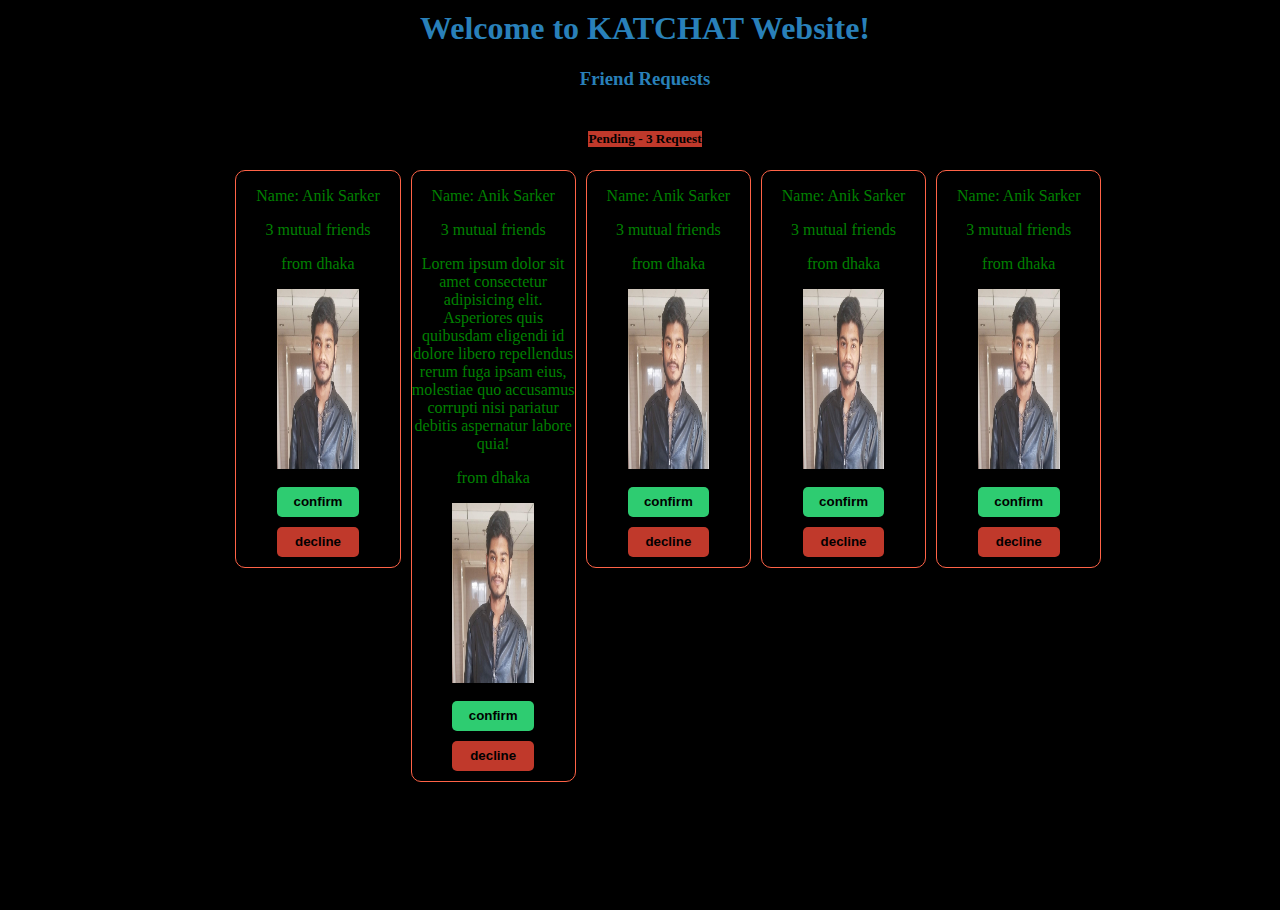
==== index.html @ bbae4bc4 "Rename css.html to index.html" ====
<meta name="viewport" content="width=device-width, initial-scale=1.0">
    <title>CSS - cascading style sheet </title>
    <link rel="stylesheet" href="style.css">
</head>
<body>
    <div class="header">
        <h1>Welcome to KATCHAT Website!</h1>
        <h3>Friend Requests</h3>
        <h5 id="left">Pending - 3 Request</h5>
    </div>
    <div class="profile">
        <div class="pro-1">
            <p>Name: Anik Sarker</p>
            <p>3 mutual friends</p>
            <p>from dhaka</p>
            <img src="/image/anik.jpg" alt="profile-1"> <br> <br> 
            <button class="confirm">confirm</button>
            <button class="decline">decline</button>
        </div>

        <div class="pro-2">
            <p>Name: Anik Sarker</p>
            <p>3 mutual friends</p>
            <p>Lorem ipsum dolor sit amet consectetur adipisicing elit. Asperiores quis quibusdam eligendi id dolore libero repellendus rerum fuga ipsam eius, molestiae quo accusamus corrupti nisi pariatur debitis aspernatur labore quia!</p>
            <p>from dhaka</p>
            <img src="/image/anik.jpg" alt="profile-1"> <br> <br> 
            <button class="confirm">confirm</button>
            <button class="decline">decline</button> 
        </div>
        
        <div class="pro-3">
            <p>Name: Anik Sarker</p>
            <p>3 mutual friends</p>
            <p>from dhaka</p>
            <img src="/image/anik.jpg" alt="profile-1"> <br> <br> 
            <button class="confirm">confirm</button>
            <button class="decline">decline</button>
        </div>

        <div class="pro-4">
            <p>Name: Anik Sarker</p>
            <p>3 mutual friends</p>
            <p>from dhaka</p>
            <img src="/image/anik.jpg" alt="profile-1"> <br> <br> 
            <button class="confirm">confirm</button>
            <button class="decline">decline</button>
        </div>

        <div class="pro-5">
            <p>Name: Anik Sarker</p>
            <p>3 mutual friends</p>
            <p>from dhaka</p>
            <img src="/image/anik.jpg" alt="profile-1"> <br> <br> 
            <button class="confirm">confirm</button>
            <button class="decline">decline</button>
        </div>
    </div>
    
</body>
</html>
---- style.css ----
body{
    margin: 0;
    padding: 5px;
    background-color: black;
    width: 100%;
    height: 100%;
}

.header{
    text-align: center;
    margin-top: 5px;
}

.header h1, h3, h5{
    color: #2980b9;
} 

.header h1{
    text-align: center;
}

.header h5#left{
    text-align: left;
    background-color:#c0392b;
    color: black;
    display: inline-block;
}

p{
    color: green;
}

.profile{
    width: 85%;
    padding: 0px 18%;
}

.profile img{
    height: 20%;
    width: 50%;
}

.profile .pro-1{
    width: 15%;
    float: left;
    margin-right: 10px;
    border: 1px solid tomato;
    border-radius: 10px;
    text-align: center;
}
.profile .pro-2{
    width: 15%;
    float: left;
    margin-right: 10px;
    border: 1px solid tomato;
    border-radius: 10px;
    text-align: center;
}
.profile .pro-3{
    width: 15%;
    float: left;
    margin-right: 10px;
    border: 1px solid tomato;
    border-radius: 10px;
    text-align: center;
}

.profile .pro-4{
    width: 15%;
    float: left;
    margin-right: 10px;
    border: 1px solid tomato;
    border-radius: 10px;
    text-align: center;
}

.profile .pro-5{
    width: 15%;
    float: left;
    margin-right: 10px;
    border: 1px solid tomato;
    border-radius: 10px;
    text-align: center;
}

button{
    border: none;
    height: 30px;
    width: 50%;
    margin-bottom: 10px;
    font-weight: bold;
    border-radius: 5px;
}

button:hover{
    cursor: pointer;
    
}

button.confirm{
    background-color: #2ecc71;
}

button.decline{
    background-color: #c0392b;
}
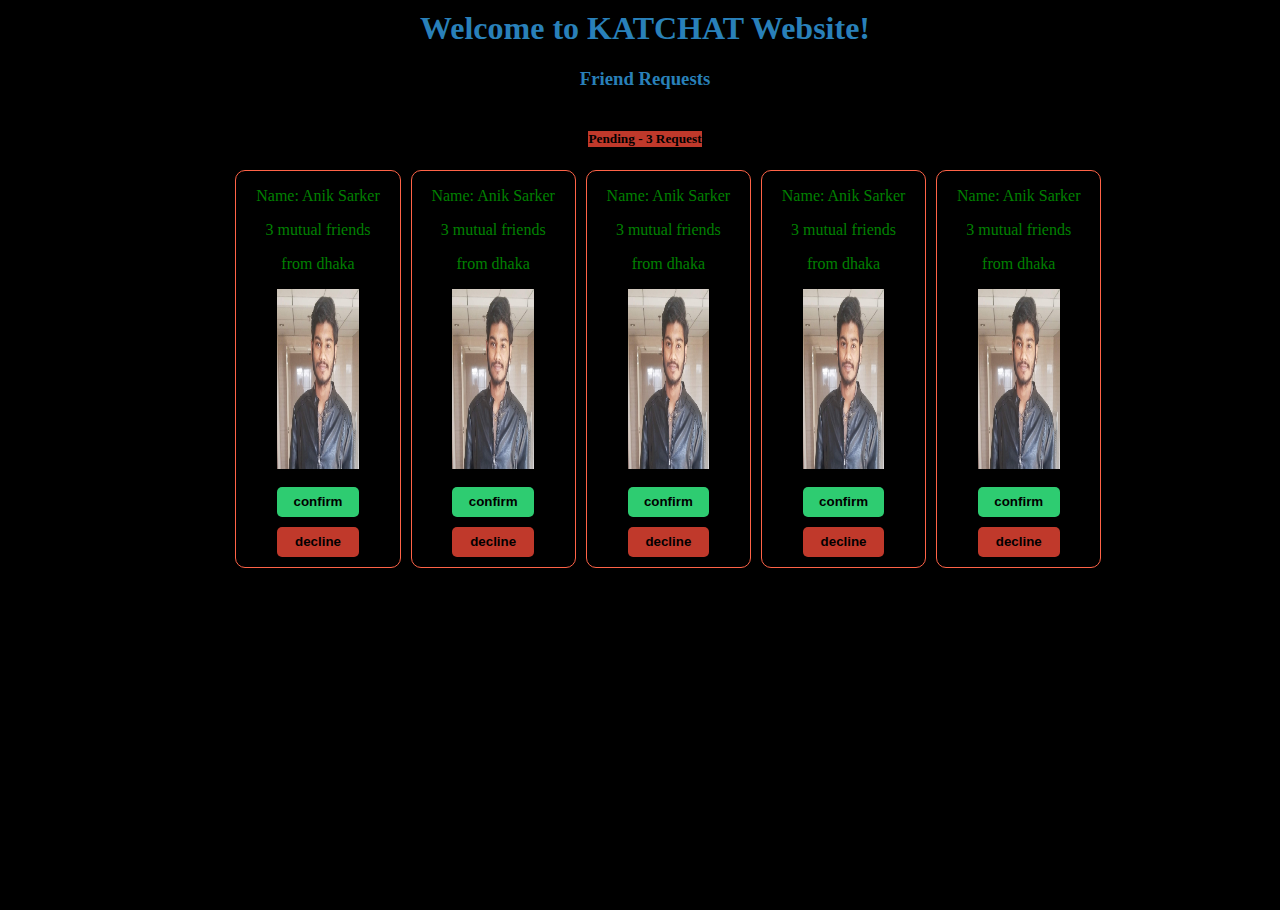
==== commit 6572d91a: "update index.html" ====
--- a/index.html
+++ b/index.html
@@ -13,7 +13,7 @@
             <p>Name: Anik Sarker</p>
             <p>3 mutual friends</p>
             <p>from dhaka</p>
-            <img src="/image/anik.jpg" alt="profile-1"> <br> <br> 
+            <img src="image/anik.jpg" alt="profile-1"> <br> <br> 
             <button class="confirm">confirm</button>
             <button class="decline">decline</button>
         </div>
@@ -21,9 +21,8 @@
         <div class="pro-2">
             <p>Name: Anik Sarker</p>
             <p>3 mutual friends</p>
-            <p>Lorem ipsum dolor sit amet consectetur adipisicing elit. Asperiores quis quibusdam eligendi id dolore libero repellendus rerum fuga ipsam eius, molestiae quo accusamus corrupti nisi pariatur debitis aspernatur labore quia!</p>
             <p>from dhaka</p>
-            <img src="/image/anik.jpg" alt="profile-1"> <br> <br> 
+            <img src="image/anik.jpg" alt="profile-1"> <br> <br> 
             <button class="confirm">confirm</button>
             <button class="decline">decline</button> 
         </div>
@@ -32,7 +31,7 @@
             <p>Name: Anik Sarker</p>
             <p>3 mutual friends</p>
             <p>from dhaka</p>
-            <img src="/image/anik.jpg" alt="profile-1"> <br> <br> 
+            <img src="image/anik.jpg" alt="profile-1"> <br> <br> 
             <button class="confirm">confirm</button>
             <button class="decline">decline</button>
         </div>
@@ -41,7 +40,7 @@
             <p>Name: Anik Sarker</p>
             <p>3 mutual friends</p>
             <p>from dhaka</p>
-            <img src="/image/anik.jpg" alt="profile-1"> <br> <br> 
+            <img src="image/anik.jpg" alt="profile-1"> <br> <br> 
             <button class="confirm">confirm</button>
             <button class="decline">decline</button>
         </div>
@@ -50,7 +49,7 @@
             <p>Name: Anik Sarker</p>
             <p>3 mutual friends</p>
             <p>from dhaka</p>
-            <img src="/image/anik.jpg" alt="profile-1"> <br> <br> 
+            <img src="image/anik.jpg" alt="profile-1"> <br> <br> 
             <button class="confirm">confirm</button>
             <button class="decline">decline</button>
         </div>
